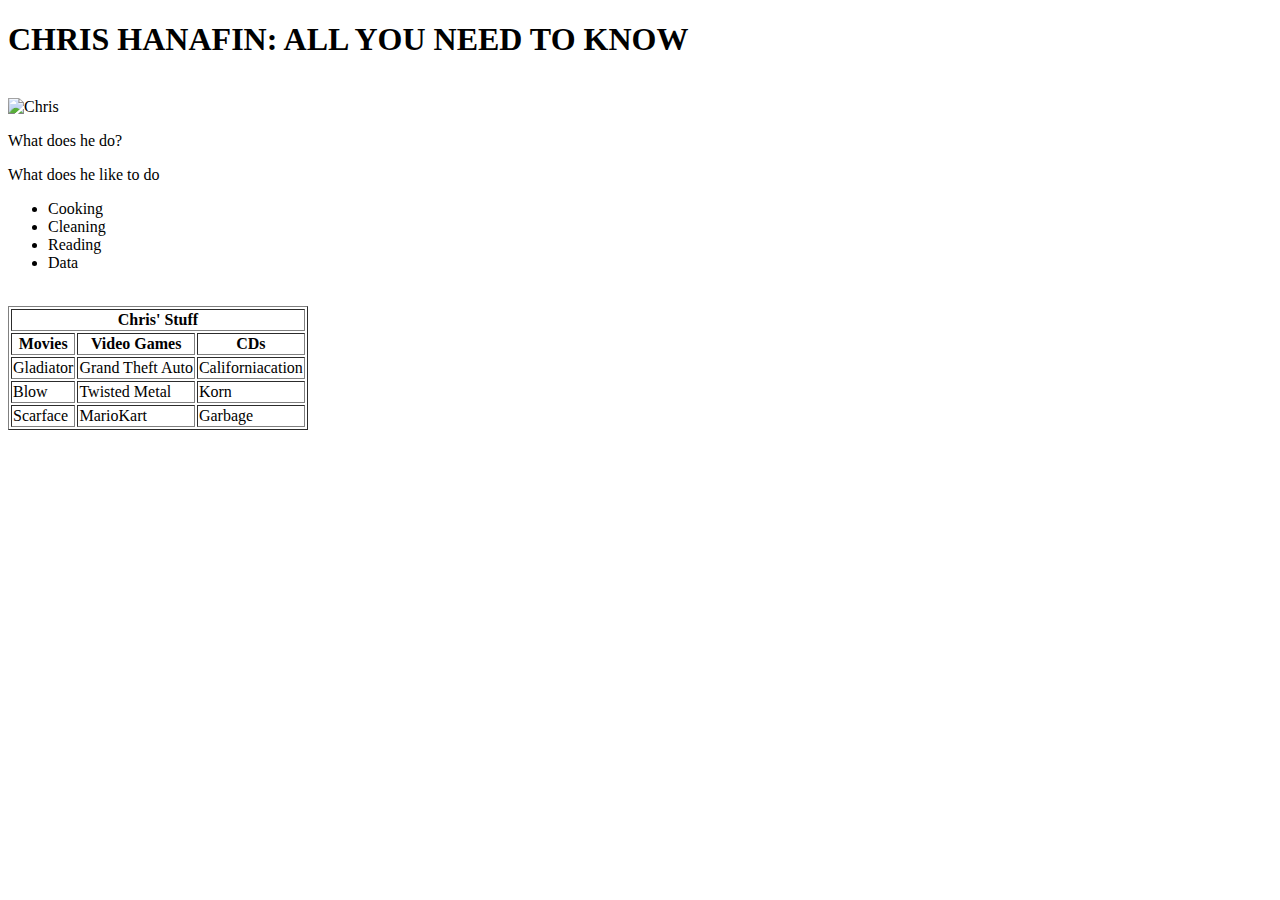
==== index.html @ 4a16d8df "Rename Basic-HTML-Bio.html to index.html" ====
<!DOCTYPE html>
<html lang="en-us">
<head>
  <meta charset="UTF-8">
  <title>Chris Hanafin, a Bio</title>
</head>
<h1>CHRIS HANAFIN: ALL YOU NEED TO KNOW </h1>
<br>
<img src = 'https://rockcreekpg.com/wp-content/uploads/2016/12/Hanafin_Chris_4138crop.jpg' width = '300' height = '400' alt = 'Chris' />
<p>What does he do?</p>
<p> What does he like to do</p>
<body>
  <ul>
    <li>Cooking</li>
    <li>Cleaning</li>
    <li>Reading</li>
    <li>Data</li>
  </ul>
  <br>

    <table border="1">
        <tr>
          <th colspan="4">Chris' Stuff</th>
        </tr>
        <tr>
          <th>Movies</th>
          <th>Video Games</th>
          <th>CDs</th>
        </tr>
        <tr>
          <td>Gladiator</td>
          <td>Grand Theft Auto</td>
          <td>Californiacation</td>
        </tr>
        <tr>
          <td>Blow</td>
          <td>Twisted Metal</td>
          <td>Korn</td>
        </tr>
        <tr>
          <td>Scarface</td>
          <td>MarioKart</td>
          <td>Garbage</td>
        </tr>
  
</body>

</html>
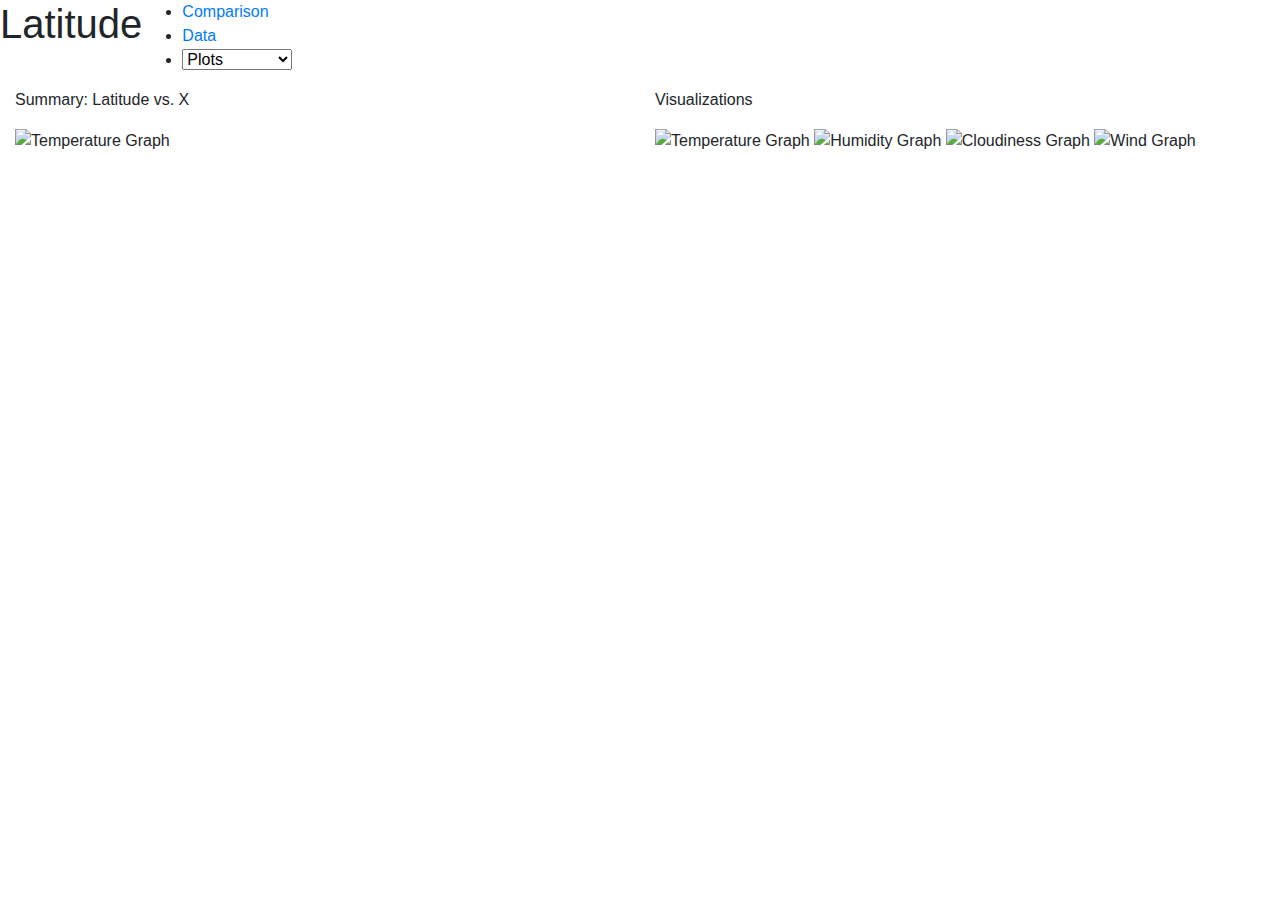
==== commit 2ac15d39: "RAAAAGEEE" ====
--- a/index.html
+++ b/index.html
@@ -1,48 +1,52 @@
 <!DOCTYPE html>
-<html lang="en-us">
+<html lang = 'en'>
 <head>
-  <meta charset="UTF-8">
-  <title>Chris Hanafin, a Bio</title>
+    <meta charset = 'UTF-8'>
+    <link rel="stylesheet" href="https://stackpath.bootstrapcdn.com/bootstrap/4.3.1/css/bootstrap.min.css" integrity="sha384-ggOyR0iXCbMQv3Xipma34MD+dH/1fQ784/j6cY/iJTQUOhcWr7x9JvoRxT2MZw1T" crossorigin="anonymous">
+    <link rel= "stylesheet" href = "styles.css">
+    <title> Landing Page IN PROGRESS</title>
 </head>
-<h1>CHRIS HANAFIN: ALL YOU NEED TO KNOW </h1>
-<br>
-<img src = 'https://rockcreekpg.com/wp-content/uploads/2016/12/Hanafin_Chris_4138crop.jpg' width = '300' height = '400' alt = 'Chris' />
-<p>What does he do?</p>
-<p> What does he like to do</p>
-<body>
-  <ul>
-    <li>Cooking</li>
-    <li>Cleaning</li>
-    <li>Reading</li>
-    <li>Data</li>
-  </ul>
-  <br>
+ 
+<body class = 'body'>
+  <div> 
+    <nav class = 'nav'>
+      <h1>Latitude</h1>
+      <ul>
+        <li>
+            <a href = 'https://chanafin.github.io/comparison'> Comparison</a>
+        </li>
+         <li>
+             <a href = 'https://chanafin.github.io/data'> Data</a>
+        </li>
+        <li>
+        <select>
+          <option value = "" selected style = "display:none"> Plots</option>
+          <option value="pg1">Max Temp</option>
+          <option value="pg2">Humidity</option>
+          <option value="pg3">Cloudiness</option>
+          <option value="pg4">Wind Speed</option>
+        </select>
+        </li>
+      </ul>
+    </nav>
+  </div>
 
-    <table border="1">
-        <tr>
-          <th colspan="4">Chris' Stuff</th>
-        </tr>
-        <tr>
-          <th>Movies</th>
-          <th>Video Games</th>
-          <th>CDs</th>
-        </tr>
-        <tr>
-          <td>Gladiator</td>
-          <td>Grand Theft Auto</td>
-          <td>Californiacation</td>
-        </tr>
-        <tr>
-          <td>Blow</td>
-          <td>Twisted Metal</td>
-          <td>Korn</td>
-        </tr>
-        <tr>
-          <td>Scarface</td>
-          <td>MarioKart</td>
-          <td>Garbage</td>
-        </tr>
-  
+   <div class = 'container-fluid subheader2'>
+      <div class = 'row'>
+        <div class = 'col-lg-6 col-md-6 col-sm-6' id = 'viz1'>
+          <p>Summary: Latitude vs. X</p>
+          <img src = 'https://github.com/chanafin/chanafin.github.io/blob/master/Fig1.png?raw=true' alt = 'Temperature Graph' width = 500 height= 500px>
+        </div>
+        <div class = 'col-lg-6 col-md-6 col-sm-6' id = 'viz2'>
+          <p>Visualizations</p> 
+          <img  src = 'https://github.com/chanafin/chanafin.github.io/blob/master/Fig1.png?raw=true' alt = 'Temperature Graph' width = 250px height= 250px>
+          <img  src = 'https://github.com/chanafin/chanafin.github.io/blob/master/Fig2.png?raw=true' alt="Humidity Graph" width = 250px height= 250px>
+          <img  src = 'https://github.com/chanafin/chanafin.github.io/blob/master/Fig3.png?raw=true' alt="Cloudiness Graph" width = 250px height= 250px>
+          <img  src = 'https://github.com/chanafin/chanafin.github.io/blob/master/Fig4.png?raw=true' alt="Wind Graph" width = 250px height= 250px>
+        </div>
+      </div>
+      
+    </div>
 </body>
+</html>
 
-</html>
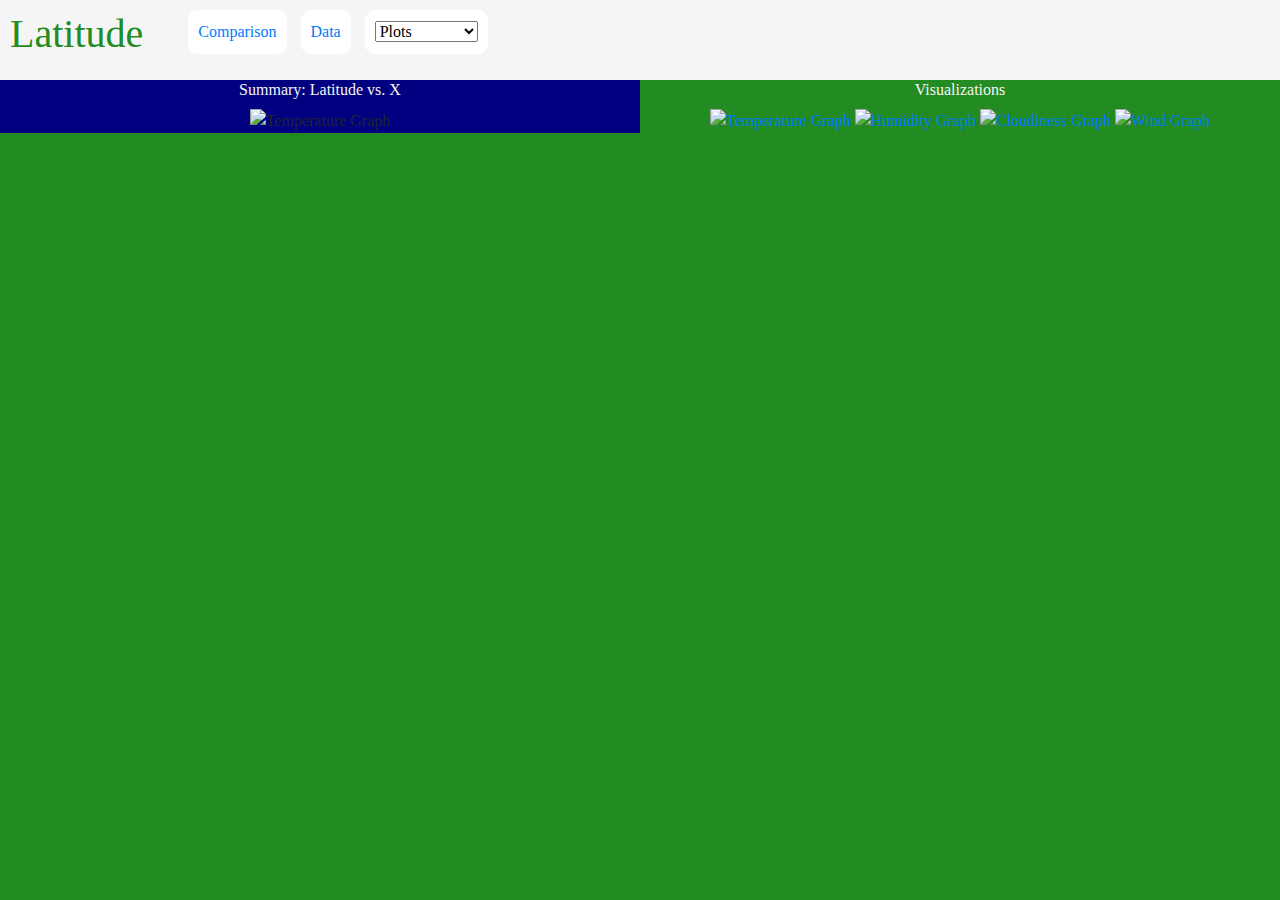
==== commit 926d5955: "This is Wild" ====
--- a/index.html
+++ b/index.html
@@ -21,10 +21,10 @@
         <li>
         <select>
           <option value = "" selected style = "display:none"> Plots</option>
-          <option value="pg1">Max Temp</option>
-          <option value="pg2">Humidity</option>
-          <option value="pg3">Cloudiness</option>
-          <option value="pg4">Wind Speed</option>
+          <option value = 'https://chanafin.github.io/graph1'>Temperature</option>
+          <option value = 'https://chanafin.github.io/graph2'>Humidity</option>
+          <option value = 'https://chanafin.github.io/graph3'>Cloudiness</option>
+          <option value = 'https://chanafin.github.io/graph4'>Wind</option>
         </select>
         </li>
       </ul>
@@ -34,15 +34,15 @@
    <div class = 'container-fluid subheader2'>
       <div class = 'row'>
         <div class = 'col-lg-6 col-md-6 col-sm-6' id = 'viz1'>
-          <p>Summary: Latitude vs. X</p>
-          <img src = 'https://github.com/chanafin/chanafin.github.io/blob/master/Fig1.png?raw=true' alt = 'Temperature Graph' width = 500 height= 500px>
+          <h6>Summary: Latitude vs. X</h6>
+          <img src = 'https://github.com/chanafin/chanafin.github.io/blob/master/Fig1.png?raw=true' alt = 'Temperature Graph' width = 400 height = 400px>
         </div>
         <div class = 'col-lg-6 col-md-6 col-sm-6' id = 'viz2'>
-          <p>Visualizations</p> 
-          <img  src = 'https://github.com/chanafin/chanafin.github.io/blob/master/Fig1.png?raw=true' alt = 'Temperature Graph' width = 250px height= 250px>
-          <img  src = 'https://github.com/chanafin/chanafin.github.io/blob/master/Fig2.png?raw=true' alt="Humidity Graph" width = 250px height= 250px>
-          <img  src = 'https://github.com/chanafin/chanafin.github.io/blob/master/Fig3.png?raw=true' alt="Cloudiness Graph" width = 250px height= 250px>
-          <img  src = 'https://github.com/chanafin/chanafin.github.io/blob/master/Fig4.png?raw=true' alt="Wind Graph" width = 250px height= 250px>
+          <h6>Visualizations</h6> 
+          <a href = 'https://chanafin.github.io/graph1'><img  src = 'https://github.com/chanafin/chanafin.github.io/blob/master/Fig1.png?raw=true' alt = 'Temperature Graph' width = 250px height= 250px></a>
+          <a href = 'https://chanafin.github.io/graph2'><img  src = 'https://github.com/chanafin/chanafin.github.io/blob/master/Fig2.png?raw=true' alt="Humidity Graph" width = 250px height= 250px></a>
+          <a href = 'https://chanafin.github.io/graph3'><img  src = 'https://github.com/chanafin/chanafin.github.io/blob/master/Fig3.png?raw=true' alt="Cloudiness Graph" width = 250px height= 250px></a>
+          <a href = 'https://chanafin.github.io/graph4'><img  src = 'https://github.com/chanafin/chanafin.github.io/blob/master/Fig4.png?raw=true' alt="Wind Graph" width = 250px height= 250px></a>
         </div>
       </div>
       
--- a/styles.css
+++ b/styles.css
@@ -0,0 +1,82 @@
+
+body {font-family: Cambria, Cochin, Georgia, Times, 'Times New Roman', serif;
+background-color: forestgreen;}
+
+
+.nav{
+    padding: 10px;
+    background:whitesmoke;
+}
+
+
+h1, h2, h3, h4, h5 {font-family: Georgia, 'Times New Roman', Times, serif;
+color: whitesmoke}
+
+h6 {font-family: Georgia, 'Times New Roman', Times, serif;
+    color: whitesmoke  ;}
+.nav h1 {color: whitesmoke;}
+
+.subheader{
+    background: whitesmoke;
+}
+
+.subheader2{
+    background: forestgreen;
+}
+.nav h1 {
+    font-family: Georgia, 'Times New Roman', Times, serif;
+    color: forestgreen;
+    font-size: 16;
+}
+.nav li {
+    display: inline-block;
+    color: whitesmoke;
+    background: darkgray;
+    padding: 10px;
+    margin-right: 5px;
+    margin-left: 5px;
+    cursor: pointer;
+    background: #fff;
+    border-radius: 10px;
+}
+
+.container_table {
+    margin-left: 50px;
+    margin-right: 50px;
+    margin-top: 10px;
+    text-align: center;
+    vertical-align: middle;
+    border-style: solid;
+    border-color: black;
+}
+
+.container_table th {
+    text-align: center;
+    color: whitesmoke;
+}
+
+.container_table th {
+    text-align: center;
+    color: black;
+}
+
+.container_table th p {
+    text-align: center;
+    color: whitesmoke;
+}
+.tableheaderr {
+    text-align:  right;
+}
+.tableheaderl {
+    text-align: left;
+}
+#viz1 { background-color: navy;
+text-align: center;
+}
+#viz2 { background-color: forestgreen;
+    text-align: center;
+    }
+@media (max-width: 480px){}
+
+
+  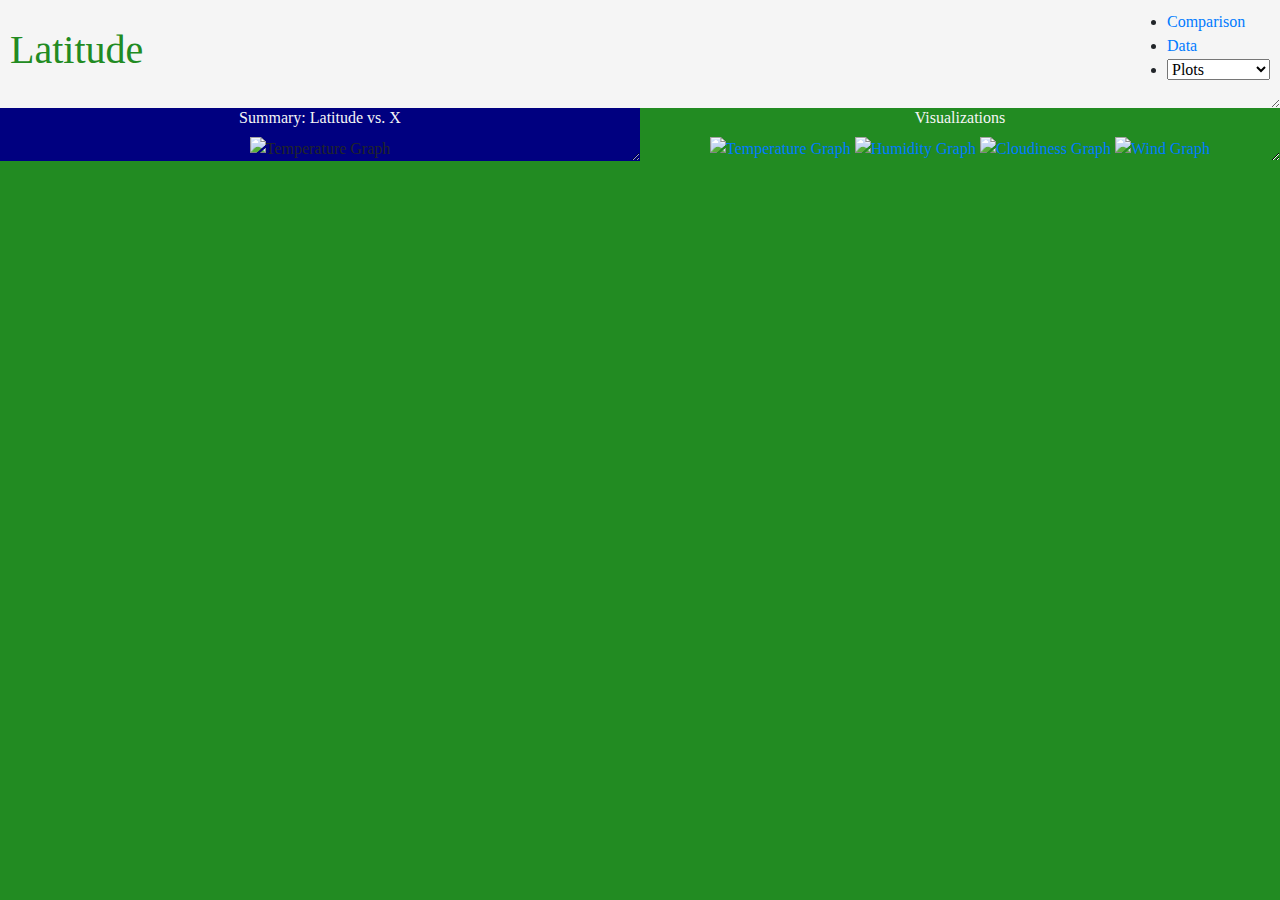
==== commit 26bb3c8e: "Edits" ====
--- a/index.html
+++ b/index.html
@@ -4,12 +4,12 @@
     <meta charset = 'UTF-8'>
     <link rel="stylesheet" href="https://stackpath.bootstrapcdn.com/bootstrap/4.3.1/css/bootstrap.min.css" integrity="sha384-ggOyR0iXCbMQv3Xipma34MD+dH/1fQ784/j6cY/iJTQUOhcWr7x9JvoRxT2MZw1T" crossorigin="anonymous">
     <link rel= "stylesheet" href = "styles.css">
-    <title> Landing Page IN PROGRESS</title>
+    <title> Landing Page</title>
 </head>
  
 <body class = 'body'>
   <div> 
-    <nav class = 'nav'>
+    <nav class = 'navbar'>
       <h1>Latitude</h1>
       <ul>
         <li>
@@ -21,13 +21,14 @@
         <li>
         <select>
           <option value = "" selected style = "display:none"> Plots</option>
-          <option value = 'https://chanafin.github.io/graph1'>Temperature</option>
+          <option value= ><a href=https://chanafin.github.io/graph1>Temperature</a></option>
           <option value = 'https://chanafin.github.io/graph2'>Humidity</option>
           <option value = 'https://chanafin.github.io/graph3'>Cloudiness</option>
           <option value = 'https://chanafin.github.io/graph4'>Wind</option>
         </select>
         </li>
       </ul>
+      </div>
     </nav>
   </div>
 
--- a/styles.css
+++ b/styles.css
@@ -1,15 +1,68 @@
+
+html{ position: relative;}
+
 
 body {font-family: Cambria, Cochin, Georgia, Times, 'Times New Roman', serif;
 background-color: forestgreen;}
 
+div {
+    resize: vertical;
+    overflow: auto;
+  }
 
-.nav{
+.navbar h1 {float: left;
+color: forestgreen}
+.navbar{
     padding: 10px;
     background:whitesmoke;
 }
 
+.dropbtn {
+    background-color: #3498DB;
+    color: white;
+    padding: 10px;
+    font-size: 10px;
+    border: none;
+    cursor: pointer;
+  }
+  
+  .dropbtn:hover, .dropbtn:focus {
+    background-color: #2980B9;
+  }
+  
+ 
+  .dropdown {
+    position: relative;
+    display: inline-block;
+    float: right;
+    
+  }
 
-h1, h2, h3, h4, h5 {font-family: Georgia, 'Times New Roman', Times, serif;
+  .dropdown-content {
+    display: none;
+    position: absolute;
+    background-color: #f1f1f1;
+    min-width: 160px;
+    box-shadow: 0px 8px 16px 0px rgba(0,0,0,0.2);
+    z-index: 1;
+  }
+  
+ 
+  .dropdown-content a {
+    color: black;
+    padding: 12px 16px;
+    text-decoration: none;
+    display: block;
+  }
+  
+
+  .dropdown-content a:hover {background-color: #ddd}
+  
+ 
+  .show {display:block;}
+
+
+h1, h2, h3, h4, h5, p {font-family: Georgia, 'Times New Roman', Times, serif;
 color: whitesmoke}
 
 h6 {font-family: Georgia, 'Times New Roman', Times, serif;
@@ -21,7 +74,7 @@
 }
 
 .subheader2{
-    background: forestgreen;
+    background: whitesmoke;
 }
 .nav h1 {
     font-family: Georgia, 'Times New Roman', Times, serif;
@@ -30,6 +83,7 @@
 }
 .nav li {
     display: inline-block;
+    float: right;
     color: whitesmoke;
     background: darkgray;
     padding: 10px;
@@ -76,6 +130,8 @@
 #viz2 { background-color: forestgreen;
     text-align: center;
     }
+
+
 @media (max-width: 480px){}
 
 
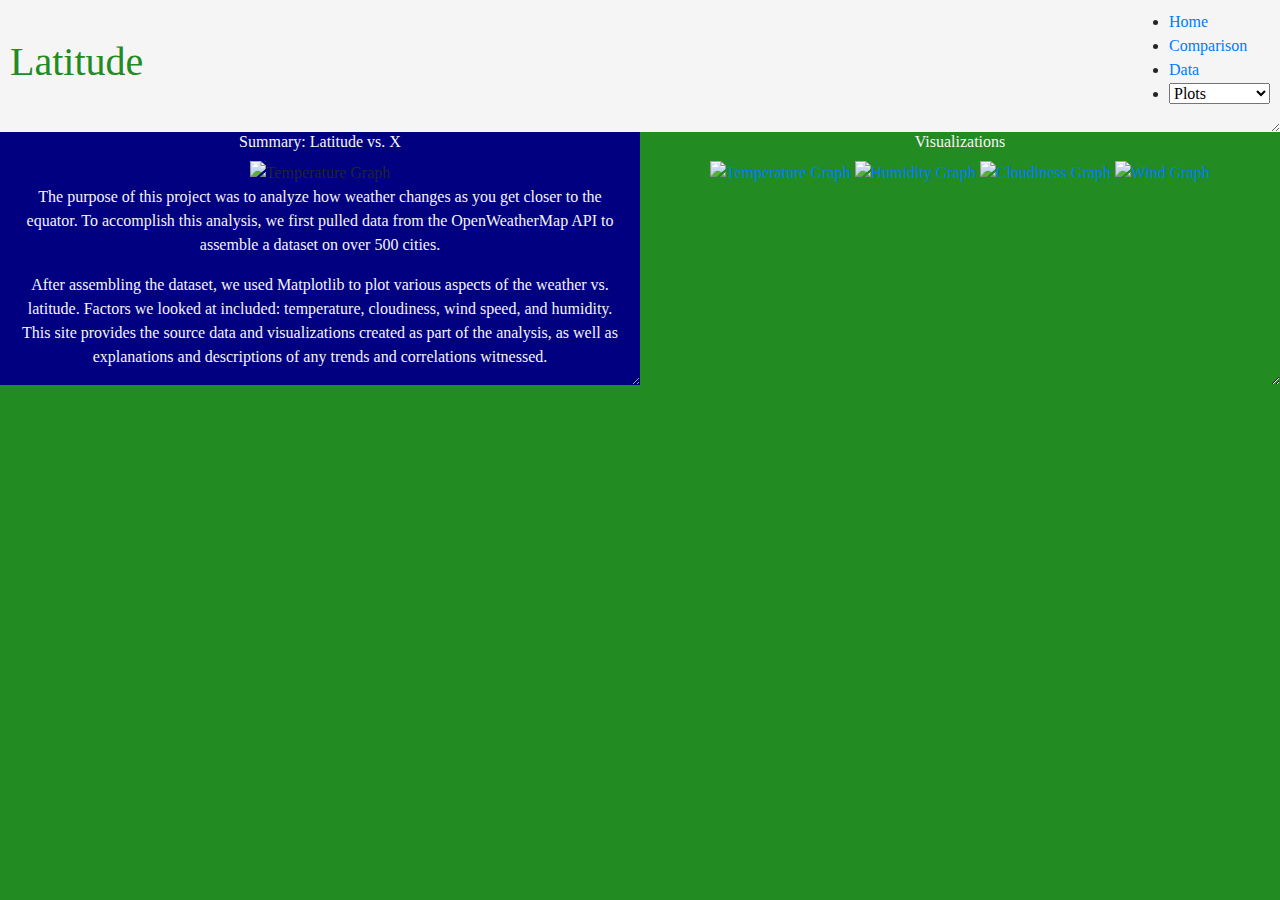
==== commit 500a3178: "Final Edits" ====
--- a/index.html
+++ b/index.html
@@ -13,6 +13,9 @@
       <h1>Latitude</h1>
       <ul>
         <li>
+            <a href = 'chanafin.github.io'> Home</a>
+        </li>
+        <li>
             <a href = 'https://chanafin.github.io/comparison'> Comparison</a>
         </li>
          <li>
@@ -21,22 +24,27 @@
         <li>
         <select>
           <option value = "" selected style = "display:none"> Plots</option>
-          <option value= ><a href=https://chanafin.github.io/graph1>Temperature</a></option>
-          <option value = 'https://chanafin.github.io/graph2'>Humidity</option>
-          <option value = 'https://chanafin.github.io/graph3'>Cloudiness</option>
-          <option value = 'https://chanafin.github.io/graph4'>Wind</option>
+          <option href ="Max Temp">Max Temp</option>
+          <option value="Humidity">Humidity</option>
+          <option value="Cloudiness">Cloudiness</option>
+          <option value="Wind"><a href = "https://chanafin.github.io/graph4"></a> Wind Speed</option>
         </select>
         </li>
       </ul>
-      </div>
     </nav>
   </div>
 
+      </nav>
+    </ul>
+    </div>
+  
    <div class = 'container-fluid subheader2'>
       <div class = 'row'>
         <div class = 'col-lg-6 col-md-6 col-sm-6' id = 'viz1'>
           <h6>Summary: Latitude vs. X</h6>
           <img src = 'https://github.com/chanafin/chanafin.github.io/blob/master/Fig1.png?raw=true' alt = 'Temperature Graph' width = 400 height = 400px>
+          <p>The purpose of this project was to analyze how weather changes as you get closer to the equator. To accomplish this analysis, we first pulled data from the OpenWeatherMap API to assemble a dataset on over 500 cities. </p>
+          <p>After assembling the dataset, we used Matplotlib to plot various aspects of the weather vs. latitude. Factors we looked at included: temperature, cloudiness, wind speed, and humidity. This site provides the source data and visualizations created as part of the analysis, as well as explanations and descriptions of any trends and correlations witnessed.</p>
         </div>
         <div class = 'col-lg-6 col-md-6 col-sm-6' id = 'viz2'>
           <h6>Visualizations</h6> 
